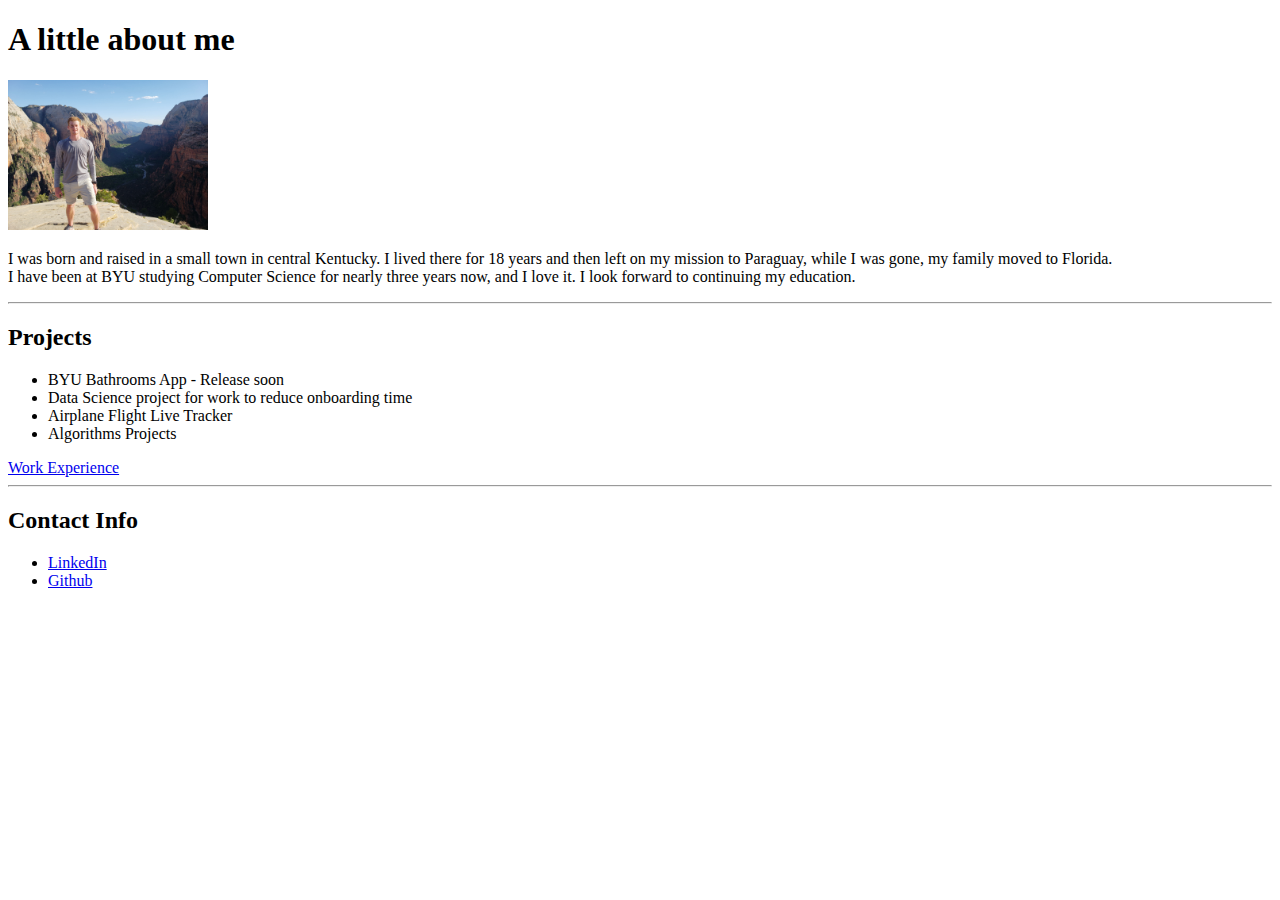
==== index.html @ 05e6bdd7 "First Commit" ====
<!DOCTYPE html>
<html>
    <head>
        <title>All about Trace Hale!</title>
    </head>
    <body>
        <h1>A little about me</h1>
        <img src = '/images/trace.png' width = 200/>
        <p> 
        I was born and raised in a small town in central Kentucky. 
        I lived there for 18 years and then left on my mission to Paraguay,
        while I was gone, my family moved to Florida. <br/>I have been at BYU studying Computer Science
         for nearly three years now, and I love it. I look forward to continuing my education. 
        </p>
        <hr>
        <h2> Projects </h2>
        <ul>
            <li>BYU Bathrooms App - Release soon</li>
            <li>Data Science project for work to reduce onboarding time</li>
            <li>Airplane Flight Live Tracker</li>
            <li>Algorithms Projects</li>
        </ul>
        
        <a href = "workExperience.html"> Work Experience</a>
        <hr>
        <h2>Contact Info</h2>
        <ul>
            <li><a href = 'http://www.linkedin.com/in/trace-hale-b3a998169'>LinkedIn</a></li>
            <li><a href = 'https://github.com/TraceHale24'>Github</a></li>

        </ul>
    </body>
</html>
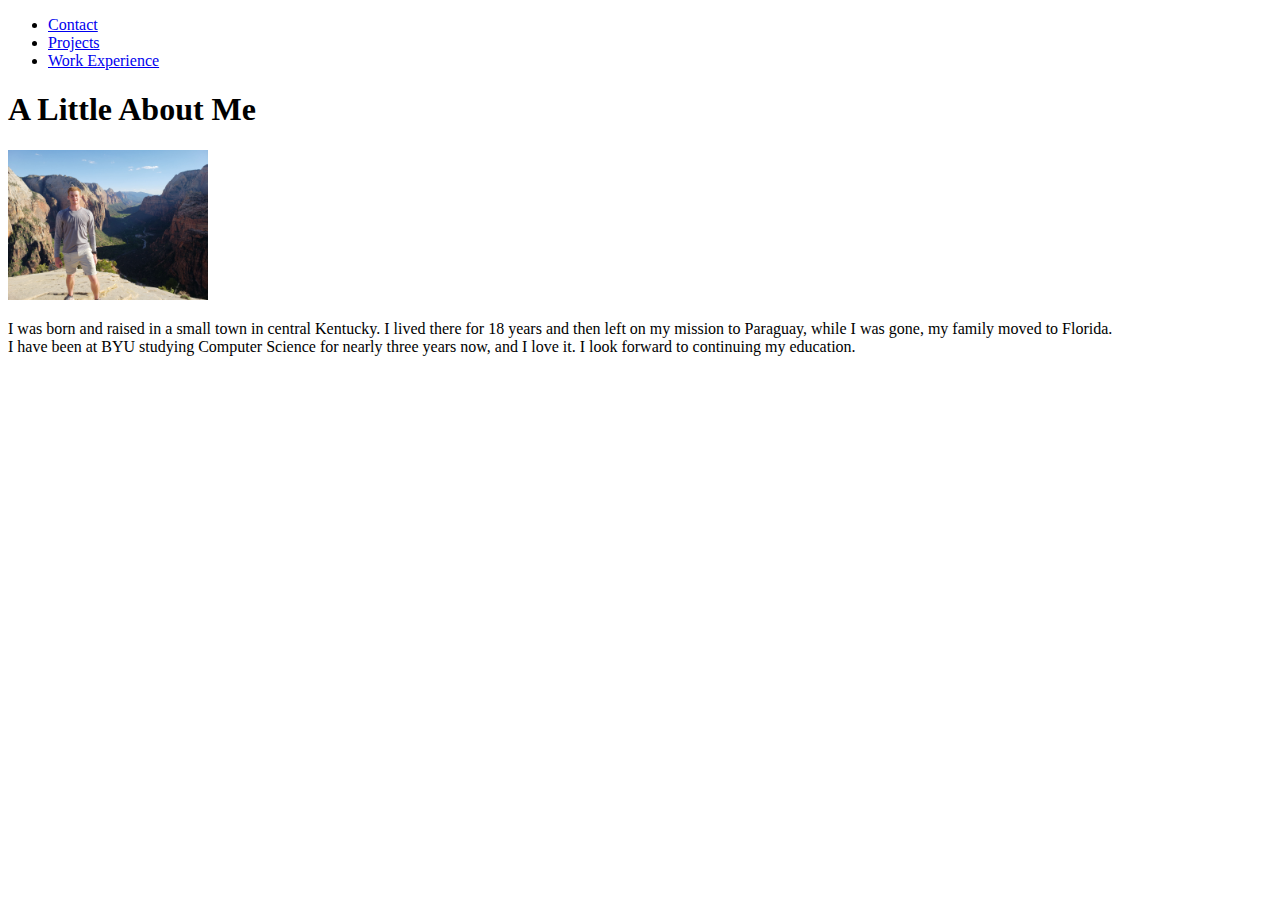
==== commit 802065db: "Modified" ====
--- a/index.html
+++ b/index.html
@@ -1,33 +1,26 @@
 <!DOCTYPE html>
-<html>
+<html lang = 'en'>
     <head>
+        <meta charset='UTF-8'/>
+        <ul>
+            <li><a href = 'Contact.html'>Contact</a></li>
+            <li><a href = 'Projects.html'>Projects</a></li>
+            <li><a href = 'workExperience.html'>Work Experience</a></li>
+        </ul>
         <title>All about Trace Hale!</title>
+
+        <link rel = 'stylesheet' href = 'styles.css'/>
     </head>
     <body>
-        <h1>A little about me</h1>
-        <img src = '/images/trace.png' width = 200/>
+        <h1>A Little About Me</h1>
+        <img src = '/images/trace.png' width = 200 class = 'center'/>
         <p> 
         I was born and raised in a small town in central Kentucky. 
         I lived there for 18 years and then left on my mission to Paraguay,
         while I was gone, my family moved to Florida. <br/>I have been at BYU studying Computer Science
          for nearly three years now, and I love it. I look forward to continuing my education. 
         </p>
-        <hr>
-        <h2> Projects </h2>
-        <ul>
-            <li>BYU Bathrooms App - Release soon</li>
-            <li>Data Science project for work to reduce onboarding time</li>
-            <li>Airplane Flight Live Tracker</li>
-            <li>Algorithms Projects</li>
-        </ul>
         
-        <a href = "workExperience.html"> Work Experience</a>
-        <hr>
-        <h2>Contact Info</h2>
-        <ul>
-            <li><a href = 'http://www.linkedin.com/in/trace-hale-b3a998169'>LinkedIn</a></li>
-            <li><a href = 'https://github.com/TraceHale24'>Github</a></li>
-
-        </ul>
+ 
     </body>
 </html>
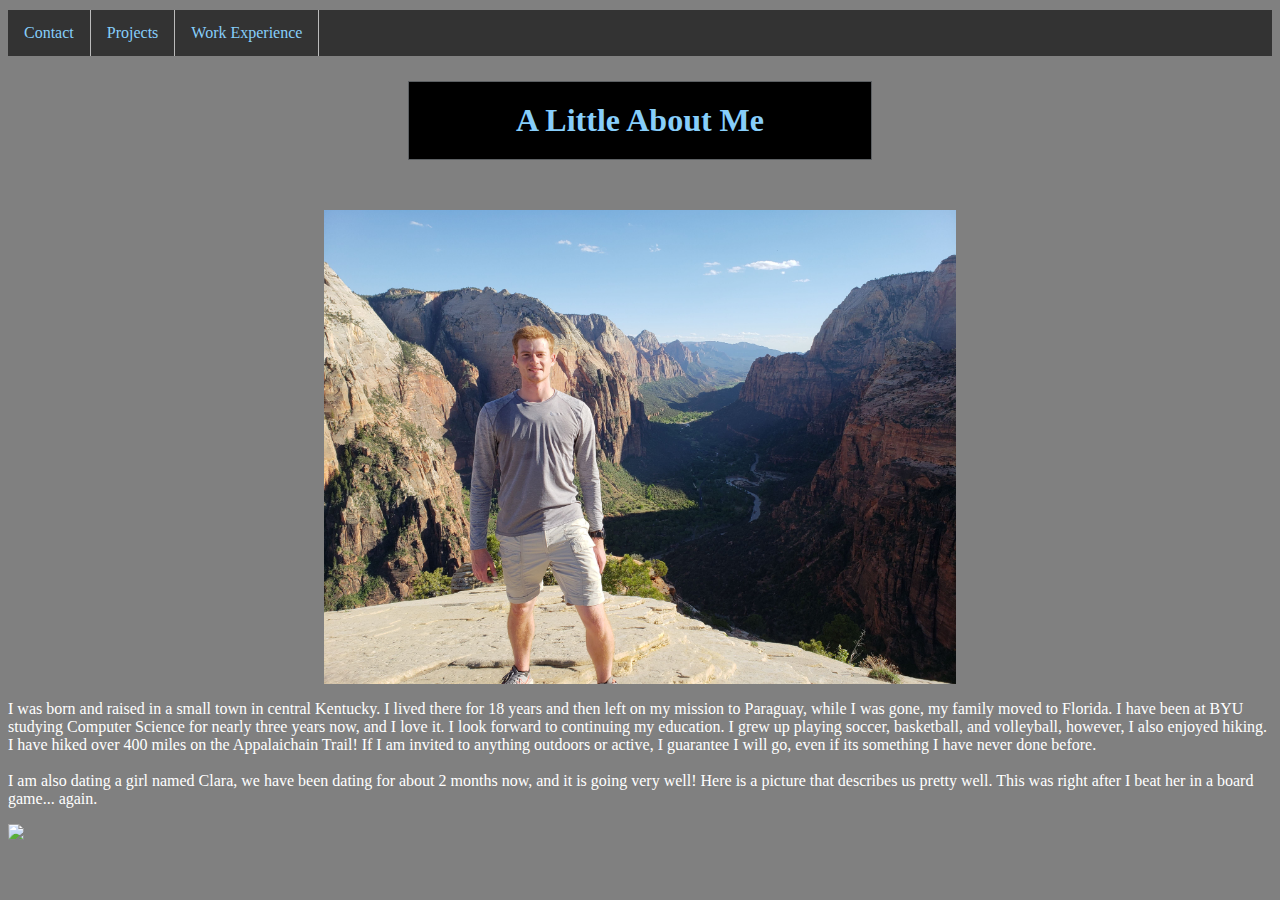
==== commit f0d343f3: ""Added new Style Sheet and updated to organize"" ====
--- a/index.html
+++ b/index.html
@@ -17,10 +17,17 @@
         <p> 
         I was born and raised in a small town in central Kentucky. 
         I lived there for 18 years and then left on my mission to Paraguay,
-        while I was gone, my family moved to Florida. <br/>I have been at BYU studying Computer Science
-         for nearly three years now, and I love it. I look forward to continuing my education. 
+        while I was gone, my family moved to Florida. I have been at BYU studying Computer Science
+         for nearly three years now, and I love it. I look forward to continuing my education. I grew up playing soccer, basketball, and volleyball,
+         however, I also enjoyed hiking. I have hiked over 400 miles on the Appalaichain Trail! If I am invited to anything outdoors or active, I guarantee
+          I will go, even if its something I have never done before.
+          <br/>
+          <br/>
+
+          I am also dating a girl named Clara, we have been dating for about 2 months now, and it is going very well! Here is a picture that describes us pretty well. This was right after I beat her in a board game... again.
+          
         </p>
-        
+        <img src = '/images/clara.png' width = 200 class = 'left'/>
  
     </body>
 </html>
--- a/styles.css
+++ b/styles.css
@@ -0,0 +1,66 @@
+h1, h2 {
+    padding: 20px 10px 20px 10px;
+    border: 1px solid #5D6063;
+    margin-top: 25px;
+    margin-bottom: 50px;
+    background-color: black;
+    font-family: Georgia, 'Times New Roman', Times, serif;
+    color: lightskyblue;
+    display: block;
+    margin-left: 400px;
+    margin-right: 400px;
+    text-align: center;
+
+}
+
+title {
+    margin-top: 200px;
+}
+
+body {
+    font-family:Georgia, 'Times New Roman', Times, serif;
+    background-color: gray;
+    color: white;
+    margin-top: 10px;
+    margin-bottom: 10px;
+}
+
+.center {
+    display: block;
+    margin-left: auto;
+    margin-right: auto;
+    width: 50%;
+}
+
+ul {
+    list-style-type: none;
+    margin:0;
+    padding:0;
+    overflow: hidden;
+    background-color: #333;
+    /**position: fixed;
+    top:0;
+    width:100%;
+    **/
+}
+
+li {
+    float: left;
+    border-right: 1px solid #bbb;
+}
+
+li a {
+    display: block;
+    color:lightskyblue;
+    text-align: center;
+    padding: 14px 16px;
+    text-decoration: none;
+
+}
+li a:hover {
+    background-color: #111;
+    
+}
+
+
+
